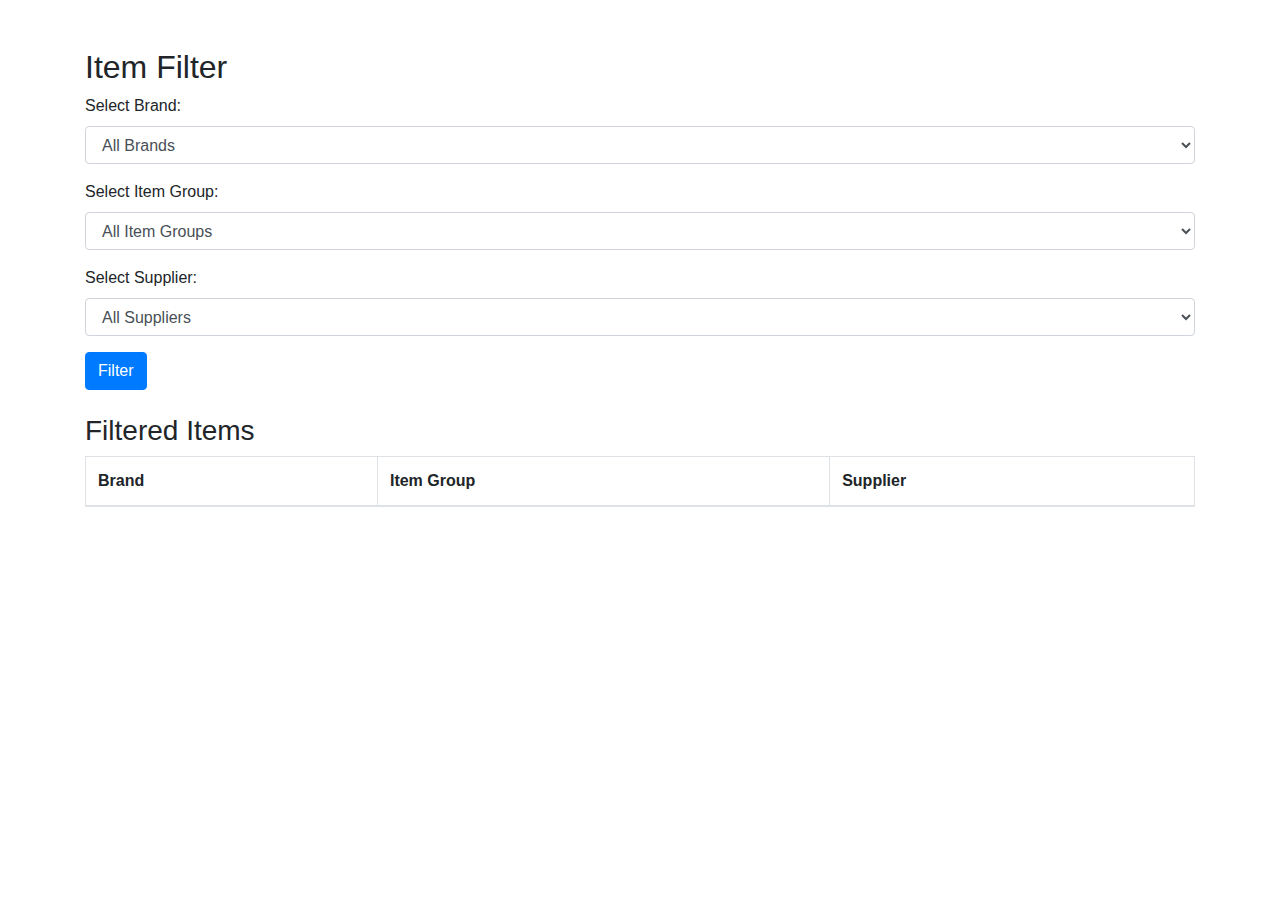
==== index.html @ 2ee9255b "Add files via upload" ====
<!DOCTYPE html>
<html lang="en">
<head>
    <meta charset="UTF-8">
    <meta name="viewport" content="width=device-width, initial-scale=1.0">
    <title>Item Filter</title>
    <link rel="stylesheet" href="https://stackpath.bootstrapcdn.com/bootstrap/4.5.2/css/bootstrap.min.css">
    <script src="https://code.jquery.com/jquery-3.5.1.min.js"></script>
</head>
<body>
    <div class="container mt-5">
        <h2>Item Filter</h2>
        <div class="form-group">
            <label for="brandFilter">Select Brand:</label>
            <select id="brandFilter" class="form-control">
                <option value="">All Brands</option>
            </select>
        </div>
        <div class="form-group">
            <label for="itemGroupFilter">Select Item Group:</label>
            <select id="itemGroupFilter" class="form-control">
                <option value="">All Item Groups</option>
            </select>
        </div>
        <div class="form-group">
            <label for="supplierFilter">Select Supplier:</label>
            <select id="supplierFilter" class="form-control">
                <option value="">All Suppliers</option>
            </select>
        </div>
        <button id="filterButton" class="btn btn-primary">Filter</button>

        <h3 class="mt-4">Filtered Items</h3>
        <table class="table table-bordered" id="filteredItemsTable">
            <thead>
                <tr>
                    <th>Brand</th>
                    <th>Item Group</th>
                    <th>Supplier</th>
                </tr>
            </thead>
            <tbody>
                <!-- Filtered items will be displayed here -->
            </tbody>
        </table>
    </div>

    <script>
        let data = {
            "message": {
                "brands": ["HPE", "HP", "MIKROTIK", "D-LINK", "EPSON", "SAMSUNG", "KINGSTON", "TP-LINK", "HPA", "SONY", "KASPERSKY", "APC", "MICROSOFT", "MANHATTAN", "ASUS", "CANON", "LG", "JBL", "HARMAN KARDON", "CISCO", "VERBATIM", "BROTHER", "ACER", "PHILIPS", "ZEBRA", "KODAK", "STAR", "WINTEC", "ISOFT", "WINTECH", "GENIUS", "INTELLINET", "DELL", "AOC", "EWENT", "DAHUA", "AIRSKY", "ADORAMA", "LIBANTEK", "LOGITECH", "THERMALTAKE", "PROLINK", "POLIMA", "SKYLINE", "Cloudflare", "NAPOFIX", "CADEIRA", "Others", "HISENSE", "HORSE", "INOVIA", "TEAM GROUP INC.", "ADATA", "CRUCIAL", "TRANSCEND", "PORT DESIGN", "XIAOMI", "MAXELL", "LENOVO", "LUNAR", "NGS", "LIFETECH", "KINGSLONG", "TARGUS", "URBAN FACTORY", "MSI", "APPLE", "FELLOWES", "CROWN", "HIKVISION", "TOSHIBA", "PANASONIC", "SHARP", "XPRINTER", "LDNIO", "POLAROID", "NAVIGATOR", "HITACHI", "ENERGIZER", "FORTINET", "ADVENICA", "GRAND STREAM", "OSMOND", "AMP", "SQL", "ITEC", "GLANCETRON", "XIGMATEK", "TEAM GROUP", "XPG", "SANDISK", "SEAGATE", "ARUBA HP", "BLACKVIEW", "WESTERN DIGITAL", "EMTEC", "HGST", "PANTHER", "NETLINK", "TRENDNET", "NCTS", "Unknown", "APACER", "LIVIN", "BLAUPUNKT", "CLEA", "JVC", "PRIMUX", "SPIRIT OF GAMER", "CREATIVE", "GROWATT", "CHINA", "HONEYWELL", "NEDIS", "PIONEER", "BEATS", "RELAYS", "POLONA", "MAVERICK", "AASTRA", "FANVIL", "YEALINK", "KIOXIA", "LEGRAND", "CONCEPTRONIC", "LINKCOMN", "SPROTEK", "SENTRY SAFE", "GOOGLE", "H3C", "NETGEAR", "DIAMEC", "PULSAR", "BACKLIT", "KAISE", "WP", "HyperX", "DELTA", "KYOCERA", "OPNsense", "Zenarmor", "M&G", "KONICA", "YUASA", "NOVUS", "MAPED", "STAPLES", "FABER CASTELL", "AFOX", "UHU", "ssa", "BISMARK", "LOREX", "UNIVIGOUR", "NVIDIA", "BOSI TOOLS", "DMInteract", "NORTON", "TONSION", "NADAMOO", "BOSCH", "MEIRENDE", "INTEL", "PASSBOLT", "CASIO", "TALARIS", "BRAVEN", "FARGO", "BROADCOM", "EZVIZ", "WEIFENG", "SYNOLOGY", "BOYA", "RODE", "DELI", "TENDA", "MAXTESTER", "TEKCOPLUS", "OTTERBOX", "NOVKER", "OPM", "PREMAX", "HAIXUN", "Q-CONNECT", "POWERMATIC", "MAB", "AUTODESK", "ArchiCAD", "GRAPHISOFT", "LUMION", "AMBAR", "AUKEY", "EDDING", "MIDEA", "SARAMONIC", "E-IMAGE", "BAOFENG", "TSC", "Great Wall", "UDA", "ZKTECO", "ADOBE", "YEASTAR", "NOKIA", "UBIQUITI", "BEKO"],
                "item_groups": ["KASPERSKY B2B", "KASPERSKY B2C", "FIREWALL", "LICENSES", "None", "ACCESSORIOS HP", "HP SERVICES", "DATA DIODE", "ADT", "ISOFT NEXT", "Unknown", "SERVICE", "ACCESS POINT", "FIBER OPTIC", "ANTIVIRUS", "AUSCULTADORES", "MIKROTIK", "NVR", "DVR", "DESKJET", "OFFICEJET", "ETIQUETAS", "IMPRESSORAS POS", "FOTOCOPIADORES", "FERAMENTE", "REDE DIVERSOS", "NETWORK CABLES", "BASTIDORES", "VOIP", "WEBCAM", "RATO E TECLADO", "TECLADO", "RATO", "OTHER MONITORS", "DISCOS EXTERNOS CLOUD", "USB PEN DRIVE", "CARTAOS DE MEMORIAS", "OUTROS COMPONENTES", "PLACA GRAFICA", "DISCOS RIGIDOS INTERNO", "DISCOS RIGIDOS EXTERNO", "MEMORIA RAM", "MAIN BOARD", "FONTE DE ALIMENTACAO", "HDMI", "ROUTER", "LENOVO PC", "DELL PC", "UPS", "SWITCH", "PAPEIS/ROLO", "FITAS", "DRUM", "TONER", "INK", "LASERJET", "HP PC", "BATERIAS DE PORTATEIS", "TRANFORMADORES DE PORTATEIS", "PORTATEIS", "SPEAKERS/COLUNAS", "LASER LIGHT", "JOGOS", "MAQUINA FILMAR", "MAQUINA FOTO", "TELEMOVEL", "PROJECTOR", "TV", "IP TV", "LED LIGHT", "CABOS ENERGIA", "MALAS/MOCHILAS", "PILHAS", "BATERIAS", "PROCESSADORES", "TRANSFORMERS", "TOMADAS", "CONECTIVIDADE", "OUTROS PERIFERICOS", "CCTV CAMERAS", "CCTV CABOS", "CONVERSORES DIVERSOS", "SEM CAIXA", "USADO", "ISOFT", "ACCESSORIOS", "PERIFERICOS", "ARMAZENAMEN", "LAPTOP ACCESSORIES", "SCHOOL SUPPLIES", "MONITORES", "USB PRODUCTS", "USB CABLE", "TV SUPPORT", "TABLETS", "TABLES", "SOFTWARE", "SERVIDORES", "IMPRESSORAS", "POS POINT OF SALE", "OFFICE SUPPLIES", "NEW", "NETWORK", "MISCELLANEOUS", "LAPTOPS", "DESKTOP PC", "MINERVA SOFTWARE", "DIVERSOS", "CONVERTERS", "MATERIAL ESCRITORIO E ESCOLAR", "ENERGIA", "MULTIMEDIA", "VIDEO VIGILANCIA", "COMPONENTES", "CONSUMIVEIS", "ROOM 3", "ROOM 2", "ROOM 1", "QTY 0 ARMAZEM", "NEED INVENTORY", "DIGITAL MARKETING", "IT DEPARTMENT", "DAHUA", "TPLINK", "DELETE", "PCS", "HORA", "SERVER-100", "G-500", "G-400", "G-300", "G-200", "G-100", "CISCO", "WINTECH", "HUAWEI", "EMC", "NGS", "XIAOMI", "DELL", "LENOVO", "STAR", "NCTS", "ZEBRA", "EPSON", "SAMSUNG", "F-200", "F-100", "D-500", "D-400", "D-300", "D-200", "D-100", "C-500", "C-400", "C-300", "C-200", "C-100", "B-500", "B-400", "B-300", "F-500", "F-400", "F-300", "B-200", "B-100", "E-500", "E-400", "E-300", "E-200", "E-100", "S-300", "S-100", "L-100", "S-200", "T-100", "M-101", "U-100", "M-100", "NET-100", "R-100", "P-100", "I-100", "WADDAH", "ITEC", "HP", "OUTRAS IMPRESSORAS", "CD/DVD", "SERVICOS CONTRATADOS NO ESTRANGEIROS", "IMPORTACAO", "SERVICOS", "OUTROS BENS DE CONSUMO", "EXISTENCIAS/INVENTARIO", "MEIOS FIXOS E INVESTIMENTOS", "POUND", "LITRE", "KILOGRAM", "DATA.DOL", "ITEC2019.DOL", "MINERVA", "YASSINE", "EDSON", "CAT", "DDDDDD", "FDGFDG", "DSFDSFDS", "FDSF", "LOCAL SERVER", "GroupUnknown", "Consumable", "Sub Assemblies", "Services", "Raw Material", "Products", "All Item Groups"],
                "suppliers": ["3211016", "3211045", "3211046", "3211049", "3211051", "3211055", "3211002", "3211010", "3211006", "3211007", "3211009", "3211012", "3211005", "3211015", "3211017", "3211019", "3211020", "3211021", "3211026", "3211022", "3211023", "3211024", "3211025", "3211027", "3211028", "3211029", "3211030", "3211031", "3211032", "3211033", "3211034", "3211035", "3211036", "3211037", "3211039", "3211038", "3211040", "3211042", "3211041", "3211044", "3211050", "3211047", "3211048", "3211052", "3211054", "3211053", "3231001", "NOVO IT- COMMERCIO E SERVIÇOS (SU), LDA", "ANGO EL-SAFA LDA", "3221001", "3221002", "3221003", "3221006", "32331002", "32331003", "AKILCO COMERCIO LDA.", "Didario Comercial Geral", "Superior Auto", "HOSSAIN BANGLA COMERCIO GERAL", "NILE DUTCH", "Ango Web Solucoes lda", "Rota Controles De Pragas Urbanas,Lda", "Gonda Africa Comercio e Representacaoes", "Lusolanda,Sociedade Comercial", "CEUFRA COMERCIO E SERVIÇOS LDA", "INOVIA - ELECTRONICA DE ANGOLA LDA.", "GJS Advogados Servicos Jurid", "VMware,,Inc", "Angoalissar Comercio & Industria", "TEC VM Consultoria Informatica e Servicos Lda", "Guandge Internacional Group,Lda", "Alfa Trading Lda", "CONSTIT ILINK E PULSAR", "Can America Autoparts", "Zopo Comercio Geral,Lda", "Pulsar", "Assitecnal Comercio e Prestacao", "Hehua Comercio e Servicos Lda", "Sonho Da Casa Comercio e Prestacao", "Modanio Comercio Geral,Lda", "ANGOLAUTO", "Servir Luanda", "BEST BUY-COMERCIO GERAL, LDA", "Ceptual Comercio e Prestacao", "MIKE BIKE CIMERCIAL GERAL", "HONGKONG RONDE INDUSTRIAL CO LIMITED", "HONGKONG RONDE INDUSTRIAL CO LIMITED DISABLED", "Falcons GT Motors", "COMPUSIS LDA", "Digital Print Publicidade, Lda", "Formanix Comercio Geral Lda", "Africell Angola S A", "X Inovacoes Prestacoes De Servicos", "ISOFT, LDA", "ANGOJORDAN-ENERGIA . LDA", "VIT AND ISOFT", "FAIRS AND EVENTS ARENA,LADA", "SOTELEFONES & TECNOLOGIAS", "100 PROBLEMAS A CONTABILIDADE E CONSULTORIA,LDA", "VANDA ELISABETE FONSECA DA SILVA", "STYLUS LDA", "A.K.G.L - COMERCIO", "KORRI AUTO PARTS", "EMMI - SEG PRIVADA, LDA", "ESTILO AUTOMOVEL-COMERCIO G P SERVICOES SU,LDA", "DREAM HOLIDAYS", "Cargo Care", "Ethiopian Airlines Group", "NCR", "3211003", "JOSE PEREIRA MOREIRA DA SILVA", "AJ Projectos. Fiscalizacao", "J.L.R.D COMÉRCIO & PRESTAÇÃO DE SERVIÇO", "LIBANTEK", "3211107", "ANGOLINDO - COMERCIO GERAL, LDA", "N.E.R.D DIGITAL", "GOLDEN RIO, SA", "MIKROTIK SIA", "MARFIGEST, LDA.", "INFOBYTE-PAPELARIA E INFORMATICA, LDA", "VITAL SOLUTIONS PTE LTD", "FMF Comercial", "N.E.R.D Digital Prestacao de Servicos SU,Lda", "Centro Regional de Traducao Interpretacao e localizacao", "Viptex Comercio e Industria ,Lda", "Roberval Grafica (SU) LDA", "ICC ANGOLLA LDA", "JANELA DIGITAL - PRESTAÇÃO DE SERVIÇOS , (SU), LDA", "F.T.D.F-COMERCIO E INDUSTRIA SU LDA", "IDALECIO ALEXANDRE ALBINO", "Big Sale", "Emirates Sucursal de Angola", "DIAS CUNHA - COMÉRCIO E SERVIÇOS, (SU). LDA", "Assoc Uniao Cultural Libanesa", "Easy Systems", "ELKN- TRANSPORTES & SERVIÇOS (SU), LDA", "LEDIL - COMERCIO E INDUSTRIA, LDA", "Mundo da Casa Mdc-Comercio (SU) Lda", "ROCHA MONTEIRO, LDA", "IMEX TRADE-IMPORT.E EXPORT.COM.GER.E SERVIÇOS, LDA", "Unicom Lda", "3211008"]
            }
        };

        $(document).ready(function() {
            // Populate the brand filter
            data.message.brands.forEach(function(brand) {
                $('#brandFilter').append(`<option value="${brand}">${brand}</option>`);
            });

            // Populate the item group filter
            data.message.item_groups.forEach(function(group) {
                $('#itemGroupFilter').append(`<option value="${group}">${group}</option>`);
            });

            // Populate the supplier filter
            data.message.suppliers.forEach(function(supplier) {
                $('#supplierFilter').append(`<option value="${supplier}">${supplier}</option>`);
            });

            // Handle filter button click
            $('#filterButton').click(function() {
                const selectedBrand = $('#brandFilter').val();
                const selectedGroup = $('#itemGroupFilter').val();
                const selectedSupplier = $('#supplierFilter').val();

                // Clear the table
                $('#filteredItemsTable tbody').empty();

                // Here you would typically filter your data based on the selections
                // For demonstration, we will just add a sample row
                $('#filteredItemsTable tbody').append(`
                    <tr>
                        <td>${selectedBrand || 'Any Brand'}</td>
                        <td>${selectedGroup || 'Any Group'}</td>
                        <td>${selectedSupplier || 'Any Supplier'}</td>
                    </tr>
                `);
            });
        });
    </script>
</body>
</html>
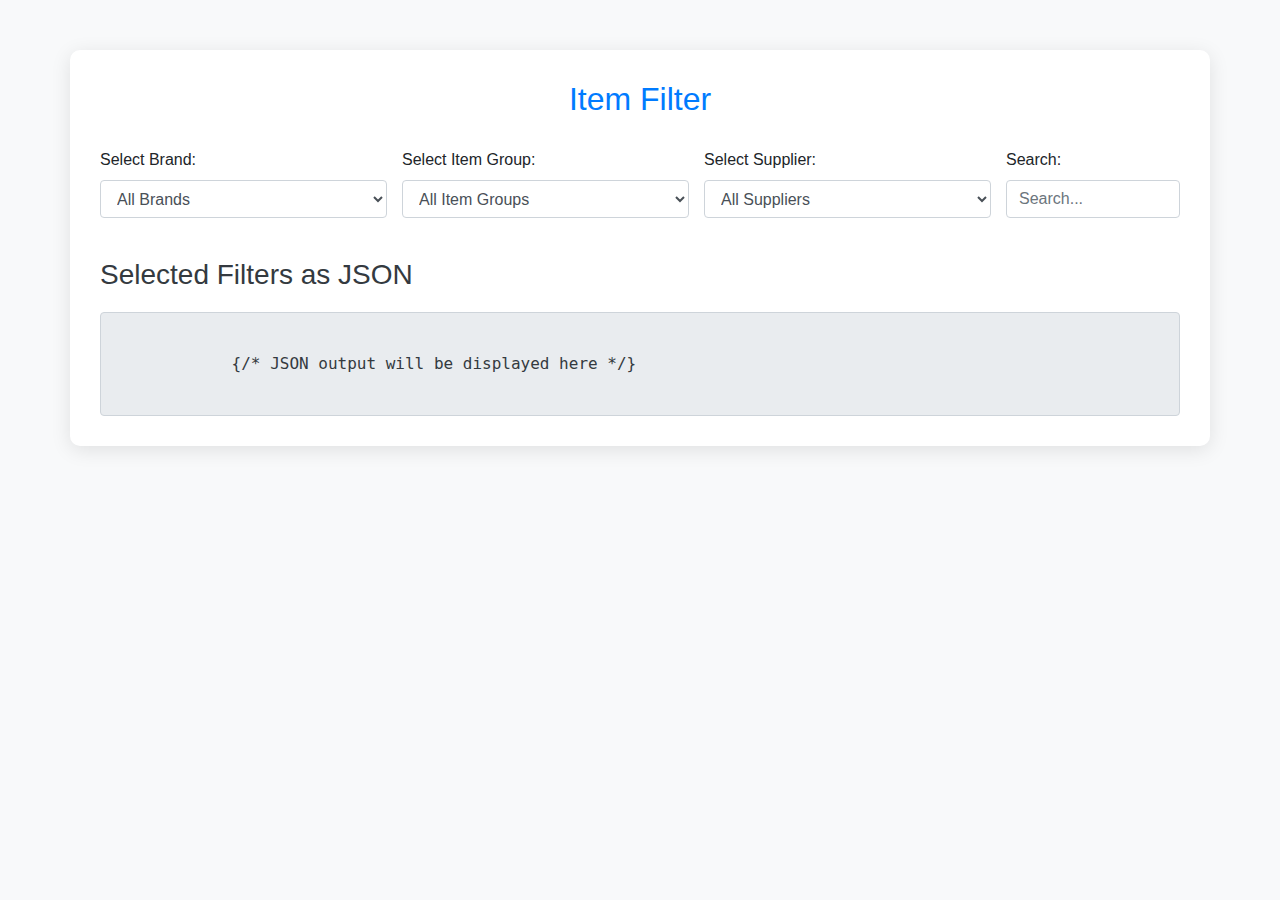
==== commit 194d6fa4: "Update index.html" ====
--- a/index.html
+++ b/index.html
@@ -6,90 +6,141 @@
     <title>Item Filter</title>
     <link rel="stylesheet" href="https://stackpath.bootstrapcdn.com/bootstrap/4.5.2/css/bootstrap.min.css">
     <script src="https://code.jquery.com/jquery-3.5.1.min.js"></script>
+    <style>
+        body {
+            background-color: #f8f9fa;
+            font-family: 'Arial', sans-serif;
+        }
+        .container {
+            margin-top: 50px;
+            border-radius: 10px;
+            box-shadow: 0 4px 20px rgba(0, 0, 0, 0.1);
+            background-color: #ffffff;
+            padding: 30px;
+        }
+        h2 {
+            color: #007bff;
+            margin-bottom: 30px;
+        }
+        .filter-container {
+            display: flex;
+            flex-wrap: wrap; 
+            align-items: center;
+            gap: 15px;
+        }
+        .form-group {
+            flex: 1 1 200px; 
+            transition: transform 0.2s, box-shadow 0.2s;
+        }
+        .form-group:hover {
+            transform: scale(1.05);
+            box-shadow: 0 4px 10px rgba(0, 123, 255, 0.3);
+        }
+        .form-control {
+            border-radius: 0.25rem;
+            border: 1px solid #ced4da;
+            transition: border-color 0.3s;
+        }
+        .form-control:focus {
+            border-color: #007bff;
+            box-shadow: 0 0 5px rgba(0, 123, 255, 0.5);
+        }
+        .json-output {
+            background-color: #e9ecef;
+            border: 1px solid #ced4da;
+            border-radius: 0.25rem;
+            padding: 15px;
+            margin-top: 20px;
+            overflow-x: auto;
+            color: #343a40;
+            font-family: monospace;
+            white-space: pre-wrap;
+        }
+        h3 {
+            color: #343a40;
+        }
+        @media (max-width: 576px) {
+            .filter-container {
+                flex-direction: column; 
+            }
+        }
+    </style>
 </head>
 <body>
-    <div class="container mt-5">
-        <h2>Item Filter</h2>
-        <div class="form-group">
-            <label for="brandFilter">Select Brand:</label>
-            <select id="brandFilter" class="form-control">
-                <option value="">All Brands</option>
-            </select>
+    <div class="container">
+        <h2 class="text-center">Item Filter</h2>
+        <div class="filter-container">
+            <div class="form-group">
+                <label for="brandFilter">Select Brand:</label>
+                <select id="brandFilter" class="form-control">
+                    <option value="">All Brands</option>
+                </select>
+            </div>
+            <div class="form-group">
+                <label for="itemGroupFilter">Select Item Group:</label>
+                <select id="itemGroupFilter" class="form-control">
+                    <option value="">All Item Groups</option>
+                </select>
+            </div>
+            <div class="form-group">
+                <label for="supplierFilter">Select Supplier:</label>
+                <select id="supplierFilter" class="form-control">
+                    <option value="">All Suppliers</option>
+                </select>
+            </div>
+            <div class="form-group" style="flex: 2;">
+                <label for="searchInput">Search:</label>
+                <input type="text" id="searchInput" class="form-control" placeholder="Search...">
+            </div>
         </div>
-        <div class="form-group">
-            <label for="itemGroupFilter">Select Item Group:</label>
-            <select id="itemGroupFilter" class="form-control">
-                <option value="">All Item Groups</option>
-            </select>
+
+        <h3 class="mt-4">Selected Filters as JSON</h3>
+        <div id="jsonOutput" class="json-output">
+            {/* JSON output will be displayed here */}
         </div>
-        <div class="form-group">
-            <label for="supplierFilter">Select Supplier:</label>
-            <select id="supplierFilter" class="form-control">
-                <option value="">All Suppliers</option>
-            </select>
-        </div>
-        <button id="filterButton" class="btn btn-primary">Filter</button>
-
-        <h3 class="mt-4">Filtered Items</h3>
-        <table class="table table-bordered" id="filteredItemsTable">
-            <thead>
-                <tr>
-                    <th>Brand</th>
-                    <th>Item Group</th>
-                    <th>Supplier</th>
-                </tr>
-            </thead>
-            <tbody>
-                <!-- Filtered items will be displayed here -->
-            </tbody>
-        </table>
     </div>
 
     <script>
         let data = {
             "message": {
-                "brands": ["HPE", "HP", "MIKROTIK", "D-LINK", "EPSON", "SAMSUNG", "KINGSTON", "TP-LINK", "HPA", "SONY", "KASPERSKY", "APC", "MICROSOFT", "MANHATTAN", "ASUS", "CANON", "LG", "JBL", "HARMAN KARDON", "CISCO", "VERBATIM", "BROTHER", "ACER", "PHILIPS", "ZEBRA", "KODAK", "STAR", "WINTEC", "ISOFT", "WINTECH", "GENIUS", "INTELLINET", "DELL", "AOC", "EWENT", "DAHUA", "AIRSKY", "ADORAMA", "LIBANTEK", "LOGITECH", "THERMALTAKE", "PROLINK", "POLIMA", "SKYLINE", "Cloudflare", "NAPOFIX", "CADEIRA", "Others", "HISENSE", "HORSE", "INOVIA", "TEAM GROUP INC.", "ADATA", "CRUCIAL", "TRANSCEND", "PORT DESIGN", "XIAOMI", "MAXELL", "LENOVO", "LUNAR", "NGS", "LIFETECH", "KINGSLONG", "TARGUS", "URBAN FACTORY", "MSI", "APPLE", "FELLOWES", "CROWN", "HIKVISION", "TOSHIBA", "PANASONIC", "SHARP", "XPRINTER", "LDNIO", "POLAROID", "NAVIGATOR", "HITACHI", "ENERGIZER", "FORTINET", "ADVENICA", "GRAND STREAM", "OSMOND", "AMP", "SQL", "ITEC", "GLANCETRON", "XIGMATEK", "TEAM GROUP", "XPG", "SANDISK", "SEAGATE", "ARUBA HP", "BLACKVIEW", "WESTERN DIGITAL", "EMTEC", "HGST", "PANTHER", "NETLINK", "TRENDNET", "NCTS", "Unknown", "APACER", "LIVIN", "BLAUPUNKT", "CLEA", "JVC", "PRIMUX", "SPIRIT OF GAMER", "CREATIVE", "GROWATT", "CHINA", "HONEYWELL", "NEDIS", "PIONEER", "BEATS", "RELAYS", "POLONA", "MAVERICK", "AASTRA", "FANVIL", "YEALINK", "KIOXIA", "LEGRAND", "CONCEPTRONIC", "LINKCOMN", "SPROTEK", "SENTRY SAFE", "GOOGLE", "H3C", "NETGEAR", "DIAMEC", "PULSAR", "BACKLIT", "KAISE", "WP", "HyperX", "DELTA", "KYOCERA", "OPNsense", "Zenarmor", "M&G", "KONICA", "YUASA", "NOVUS", "MAPED", "STAPLES", "FABER CASTELL", "AFOX", "UHU", "ssa", "BISMARK", "LOREX", "UNIVIGOUR", "NVIDIA", "BOSI TOOLS", "DMInteract", "NORTON", "TONSION", "NADAMOO", "BOSCH", "MEIRENDE", "INTEL", "PASSBOLT", "CASIO", "TALARIS", "BRAVEN", "FARGO", "BROADCOM", "EZVIZ", "WEIFENG", "SYNOLOGY", "BOYA", "RODE", "DELI", "TENDA", "MAXTESTER", "TEKCOPLUS", "OTTERBOX", "NOVKER", "OPM", "PREMAX", "HAIXUN", "Q-CONNECT", "POWERMATIC", "MAB", "AUTODESK", "ArchiCAD", "GRAPHISOFT", "LUMION", "AMBAR", "AUKEY", "EDDING", "MIDEA", "SARAMONIC", "E-IMAGE", "BAOFENG", "TSC", "Great Wall", "UDA", "ZKTECO", "ADOBE", "YEASTAR", "NOKIA", "UBIQUITI", "BEKO"],
-                "item_groups": ["KASPERSKY B2B", "KASPERSKY B2C", "FIREWALL", "LICENSES", "None", "ACCESSORIOS HP", "HP SERVICES", "DATA DIODE", "ADT", "ISOFT NEXT", "Unknown", "SERVICE", "ACCESS POINT", "FIBER OPTIC", "ANTIVIRUS", "AUSCULTADORES", "MIKROTIK", "NVR", "DVR", "DESKJET", "OFFICEJET", "ETIQUETAS", "IMPRESSORAS POS", "FOTOCOPIADORES", "FERAMENTE", "REDE DIVERSOS", "NETWORK CABLES", "BASTIDORES", "VOIP", "WEBCAM", "RATO E TECLADO", "TECLADO", "RATO", "OTHER MONITORS", "DISCOS EXTERNOS CLOUD", "USB PEN DRIVE", "CARTAOS DE MEMORIAS", "OUTROS COMPONENTES", "PLACA GRAFICA", "DISCOS RIGIDOS INTERNO", "DISCOS RIGIDOS EXTERNO", "MEMORIA RAM", "MAIN BOARD", "FONTE DE ALIMENTACAO", "HDMI", "ROUTER", "LENOVO PC", "DELL PC", "UPS", "SWITCH", "PAPEIS/ROLO", "FITAS", "DRUM", "TONER", "INK", "LASERJET", "HP PC", "BATERIAS DE PORTATEIS", "TRANFORMADORES DE PORTATEIS", "PORTATEIS", "SPEAKERS/COLUNAS", "LASER LIGHT", "JOGOS", "MAQUINA FILMAR", "MAQUINA FOTO", "TELEMOVEL", "PROJECTOR", "TV", "IP TV", "LED LIGHT", "CABOS ENERGIA", "MALAS/MOCHILAS", "PILHAS", "BATERIAS", "PROCESSADORES", "TRANSFORMERS", "TOMADAS", "CONECTIVIDADE", "OUTROS PERIFERICOS", "CCTV CAMERAS", "CCTV CABOS", "CONVERSORES DIVERSOS", "SEM CAIXA", "USADO", "ISOFT", "ACCESSORIOS", "PERIFERICOS", "ARMAZENAMEN", "LAPTOP ACCESSORIES", "SCHOOL SUPPLIES", "MONITORES", "USB PRODUCTS", "USB CABLE", "TV SUPPORT", "TABLETS", "TABLES", "SOFTWARE", "SERVIDORES", "IMPRESSORAS", "POS POINT OF SALE", "OFFICE SUPPLIES", "NEW", "NETWORK", "MISCELLANEOUS", "LAPTOPS", "DESKTOP PC", "MINERVA SOFTWARE", "DIVERSOS", "CONVERTERS", "MATERIAL ESCRITORIO E ESCOLAR", "ENERGIA", "MULTIMEDIA", "VIDEO VIGILANCIA", "COMPONENTES", "CONSUMIVEIS", "ROOM 3", "ROOM 2", "ROOM 1", "QTY 0 ARMAZEM", "NEED INVENTORY", "DIGITAL MARKETING", "IT DEPARTMENT", "DAHUA", "TPLINK", "DELETE", "PCS", "HORA", "SERVER-100", "G-500", "G-400", "G-300", "G-200", "G-100", "CISCO", "WINTECH", "HUAWEI", "EMC", "NGS", "XIAOMI", "DELL", "LENOVO", "STAR", "NCTS", "ZEBRA", "EPSON", "SAMSUNG", "F-200", "F-100", "D-500", "D-400", "D-300", "D-200", "D-100", "C-500", "C-400", "C-300", "C-200", "C-100", "B-500", "B-400", "B-300", "F-500", "F-400", "F-300", "B-200", "B-100", "E-500", "E-400", "E-300", "E-200", "E-100", "S-300", "S-100", "L-100", "S-200", "T-100", "M-101", "U-100", "M-100", "NET-100", "R-100", "P-100", "I-100", "WADDAH", "ITEC", "HP", "OUTRAS IMPRESSORAS", "CD/DVD", "SERVICOS CONTRATADOS NO ESTRANGEIROS", "IMPORTACAO", "SERVICOS", "OUTROS BENS DE CONSUMO", "EXISTENCIAS/INVENTARIO", "MEIOS FIXOS E INVESTIMENTOS", "POUND", "LITRE", "KILOGRAM", "DATA.DOL", "ITEC2019.DOL", "MINERVA", "YASSINE", "EDSON", "CAT", "DDDDDD", "FDGFDG", "DSFDSFDS", "FDSF", "LOCAL SERVER", "GroupUnknown", "Consumable", "Sub Assemblies", "Services", "Raw Material", "Products", "All Item Groups"],
-                "suppliers": ["3211016", "3211045", "3211046", "3211049", "3211051", "3211055", "3211002", "3211010", "3211006", "3211007", "3211009", "3211012", "3211005", "3211015", "3211017", "3211019", "3211020", "3211021", "3211026", "3211022", "3211023", "3211024", "3211025", "3211027", "3211028", "3211029", "3211030", "3211031", "3211032", "3211033", "3211034", "3211035", "3211036", "3211037", "3211039", "3211038", "3211040", "3211042", "3211041", "3211044", "3211050", "3211047", "3211048", "3211052", "3211054", "3211053", "3231001", "NOVO IT- COMMERCIO E SERVIÇOS (SU), LDA", "ANGO EL-SAFA LDA", "3221001", "3221002", "3221003", "3221006", "32331002", "32331003", "AKILCO COMERCIO LDA.", "Didario Comercial Geral", "Superior Auto", "HOSSAIN BANGLA COMERCIO GERAL", "NILE DUTCH", "Ango Web Solucoes lda", "Rota Controles De Pragas Urbanas,Lda", "Gonda Africa Comercio e Representacaoes", "Lusolanda,Sociedade Comercial", "CEUFRA COMERCIO E SERVIÇOS LDA", "INOVIA - ELECTRONICA DE ANGOLA LDA.", "GJS Advogados Servicos Jurid", "VMware,,Inc", "Angoalissar Comercio & Industria", "TEC VM Consultoria Informatica e Servicos Lda", "Guandge Internacional Group,Lda", "Alfa Trading Lda", "CONSTIT ILINK E PULSAR", "Can America Autoparts", "Zopo Comercio Geral,Lda", "Pulsar", "Assitecnal Comercio e Prestacao", "Hehua Comercio e Servicos Lda", "Sonho Da Casa Comercio e Prestacao", "Modanio Comercio Geral,Lda", "ANGOLAUTO", "Servir Luanda", "BEST BUY-COMERCIO GERAL, LDA", "Ceptual Comercio e Prestacao", "MIKE BIKE CIMERCIAL GERAL", "HONGKONG RONDE INDUSTRIAL CO LIMITED", "HONGKONG RONDE INDUSTRIAL CO LIMITED DISABLED", "Falcons GT Motors", "COMPUSIS LDA", "Digital Print Publicidade, Lda", "Formanix Comercio Geral Lda", "Africell Angola S A", "X Inovacoes Prestacoes De Servicos", "ISOFT, LDA", "ANGOJORDAN-ENERGIA . LDA", "VIT AND ISOFT", "FAIRS AND EVENTS ARENA,LADA", "SOTELEFONES & TECNOLOGIAS", "100 PROBLEMAS A CONTABILIDADE E CONSULTORIA,LDA", "VANDA ELISABETE FONSECA DA SILVA", "STYLUS LDA", "A.K.G.L - COMERCIO", "KORRI AUTO PARTS", "EMMI - SEG PRIVADA, LDA", "ESTILO AUTOMOVEL-COMERCIO G P SERVICOES SU,LDA", "DREAM HOLIDAYS", "Cargo Care", "Ethiopian Airlines Group", "NCR", "3211003", "JOSE PEREIRA MOREIRA DA SILVA", "AJ Projectos. Fiscalizacao", "J.L.R.D COMÉRCIO & PRESTAÇÃO DE SERVIÇO", "LIBANTEK", "3211107", "ANGOLINDO - COMERCIO GERAL, LDA", "N.E.R.D DIGITAL", "GOLDEN RIO, SA", "MIKROTIK SIA", "MARFIGEST, LDA.", "INFOBYTE-PAPELARIA E INFORMATICA, LDA", "VITAL SOLUTIONS PTE LTD", "FMF Comercial", "N.E.R.D Digital Prestacao de Servicos SU,Lda", "Centro Regional de Traducao Interpretacao e localizacao", "Viptex Comercio e Industria ,Lda", "Roberval Grafica (SU) LDA", "ICC ANGOLLA LDA", "JANELA DIGITAL - PRESTAÇÃO DE SERVIÇOS , (SU), LDA", "F.T.D.F-COMERCIO E INDUSTRIA SU LDA", "IDALECIO ALEXANDRE ALBINO", "Big Sale", "Emirates Sucursal de Angola", "DIAS CUNHA - COMÉRCIO E SERVIÇOS, (SU). LDA", "Assoc Uniao Cultural Libanesa", "Easy Systems", "ELKN- TRANSPORTES & SERVIÇOS (SU), LDA", "LEDIL - COMERCIO E INDUSTRIA, LDA", "Mundo da Casa Mdc-Comercio (SU) Lda", "ROCHA MONTEIRO, LDA", "IMEX TRADE-IMPORT.E EXPORT.COM.GER.E SERVIÇOS, LDA", "Unicom Lda", "3211008"]
+                "brands": ["HPE", "HP", "MIKROTIK", "D-LINK", "EPSON", "SAMSUNG", "KINGSTON", "TP-LINK", "HPA", "SONY"],
+                "item_groups": ["KASPERSKY B2B", "KASPERSKY B2C", "FIREWALL", "LICENSES", "None"],
+                "suppliers": ["3211016", "3211045", "3211046", "3211049", "3211051"]
             }
         };
 
         $(document).ready(function() {
-            // Populate the brand filter
             data.message.brands.forEach(function(brand) {
                 $('#brandFilter').append(`<option value="${brand}">${brand}</option>`);
             });
 
-            // Populate the item group filter
             data.message.item_groups.forEach(function(group) {
                 $('#itemGroupFilter').append(`<option value="${group}">${group}</option>`);
             });
 
-            // Populate the supplier filter
             data.message.suppliers.forEach(function(supplier) {
                 $('#supplierFilter').append(`<option value="${supplier}">${supplier}</option>`);
             });
 
-            // Handle filter button click
-            $('#filterButton').click(function() {
+            function updateJsonOutput() {
                 const selectedBrand = $('#brandFilter').val();
                 const selectedGroup = $('#itemGroupFilter').val();
                 const selectedSupplier = $('#supplierFilter').val();
+                const searchText = $('#searchInput').val();
 
-                // Clear the table
-                $('#filteredItemsTable tbody').empty();
+                const jsonOutput = {
+                    brand: selectedBrand || 'Any Brand',
+                    itemGroup: selectedGroup || 'Any Group',
+                    supplier: selectedSupplier || 'Any Supplier',
+                    search: searchText || ''
+                };
 
-                // Here you would typically filter your data based on the selections
-                // For demonstration, we will just add a sample row
-                $('#filteredItemsTable tbody').append(`
-                    <tr>
-                        <td>${selectedBrand || 'Any Brand'}</td>
-                        <td>${selectedGroup || 'Any Group'}</td>
-                        <td>${selectedSupplier || 'Any Supplier'}</td>
-                    </tr>
-                `);
-            });
+                $('#jsonOutput').text(JSON.stringify(jsonOutput, null, 2));
+            }
+
+            $('#brandFilter, #itemGroupFilter, #supplierFilter').change(updateJsonOutput);
+            $('#searchInput').on('input', updateJsonOutput);
         });
     </script>
 </body>
-</html>+</html>
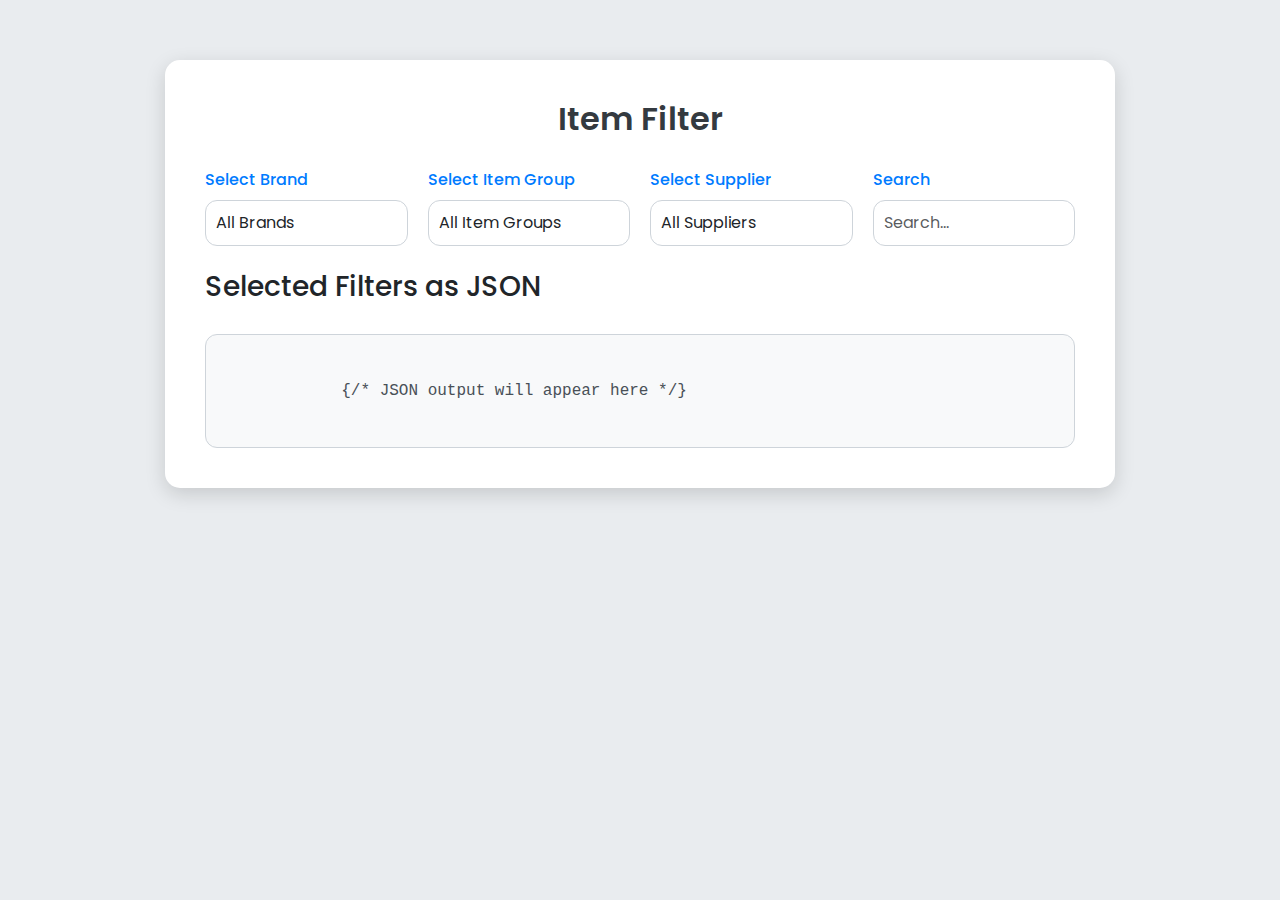
==== commit be2b0941: "Update index.html" ====
--- a/index.html
+++ b/index.html
@@ -3,109 +3,134 @@
 <head>
     <meta charset="UTF-8">
     <meta name="viewport" content="width=device-width, initial-scale=1.0">
-    <title>Item Filter</title>
-    <link rel="stylesheet" href="https://stackpath.bootstrapcdn.com/bootstrap/4.5.2/css/bootstrap.min.css">
-    <script src="https://code.jquery.com/jquery-3.5.1.min.js"></script>
+    <title>Enhanced Item Filter</title>
+    <link href="https://cdn.jsdelivr.net/npm/bootstrap@5.3.0-alpha3/dist/css/bootstrap.min.css" rel="stylesheet">
+    <link href="https://fonts.googleapis.com/css2?family=Poppins:wght@300;400;500;600&display=swap" rel="stylesheet">
+    <script src="https://code.jquery.com/jquery-3.6.4.min.js"></script>
     <style>
         body {
-            background-color: #f8f9fa;
-            font-family: 'Arial', sans-serif;
+            background-color: #e9ecef;
+            font-family: 'Poppins', sans-serif;
+            margin: 0;
+            padding: 0;
         }
         .container {
-            margin-top: 50px;
-            border-radius: 10px;
-            box-shadow: 0 4px 20px rgba(0, 0, 0, 0.1);
+            margin-top: 60px;
+            border-radius: 15px;
+            box-shadow: 0 6px 20px rgba(0, 0, 0, 0.15);
             background-color: #ffffff;
-            padding: 30px;
+            padding: 40px;
+            max-width: 950px;
         }
         h2 {
+            color: #343a40;
+            font-weight: 600;
+            text-align: center;
+            margin-bottom: 30px;
+            transition: color 0.3s;
+        }
+        h2:hover {
             color: #007bff;
-            margin-bottom: 30px;
         }
         .filter-container {
             display: flex;
-            flex-wrap: wrap; 
-            align-items: center;
-            gap: 15px;
+            flex-wrap: wrap;
+            gap: 20px;
         }
         .form-group {
-            flex: 1 1 200px; 
-            transition: transform 0.2s, box-shadow 0.2s;
+            flex: 1;
+            min-width: 200px;
         }
-        .form-group:hover {
-            transform: scale(1.05);
-            box-shadow: 0 4px 10px rgba(0, 123, 255, 0.3);
+        .form-group label {
+            color: #007bff;
+            font-weight: 500;
+            margin-bottom: 8px;
+            display: block;
+            transition: color 0.3s;
+        }
+        .form-group label:hover {
+            color: #0056b3;
         }
         .form-control {
-            border-radius: 0.25rem;
+            border-radius: 12px;
             border: 1px solid #ced4da;
-            transition: border-color 0.3s;
+            padding: 10px;
+            transition: border-color 0.3s, box-shadow 0.3s;
         }
         .form-control:focus {
             border-color: #007bff;
-            box-shadow: 0 0 5px rgba(0, 123, 255, 0.5);
+            box-shadow: 0 0 8px rgba(0, 123, 255, 0.25);
         }
         .json-output {
-            background-color: #e9ecef;
+            background-color: #f8f9fa;
             border: 1px solid #ced4da;
-            border-radius: 0.25rem;
-            padding: 15px;
-            margin-top: 20px;
-            overflow-x: auto;
-            color: #343a40;
-            font-family: monospace;
+            border-radius: 12px;
+            padding: 20px;
+            margin-top: 30px;
+            color: #495057;
+            font-family: 'Courier New', Courier, monospace;
             white-space: pre-wrap;
+            word-wrap: break-word;
         }
-        h3 {
-            color: #343a40;
+        .btn {
+            background-color: #007bff;
+            color: #fff;
+            border-radius: 12px;
+            padding: 10px 20px;
+            font-weight: 500;
+            transition: background-color 0.3s, transform 0.2s;
         }
-        @media (max-width: 576px) {
+        .btn:hover {
+            background-color: #0056b3;
+            transform: translateY(-2px);
+        }
+        @media (max-width: 768px) {
             .filter-container {
-                flex-direction: column; 
+                flex-direction: column;
             }
         }
     </style>
 </head>
 <body>
     <div class="container">
-        <h2 class="text-center">Item Filter</h2>
+        <h2>Item Filter</h2>
         <div class="filter-container">
             <div class="form-group">
-                <label for="brandFilter">Select Brand:</label>
+                <label for="brandFilter">Select Brand</label>
                 <select id="brandFilter" class="form-control">
                     <option value="">All Brands</option>
                 </select>
             </div>
             <div class="form-group">
-                <label for="itemGroupFilter">Select Item Group:</label>
+                <label for="itemGroupFilter">Select Item Group</label>
                 <select id="itemGroupFilter" class="form-control">
                     <option value="">All Item Groups</option>
                 </select>
             </div>
             <div class="form-group">
-                <label for="supplierFilter">Select Supplier:</label>
+                <label for="supplierFilter">Select Supplier</label>
                 <select id="supplierFilter" class="form-control">
                     <option value="">All Suppliers</option>
                 </select>
             </div>
-            <div class="form-group" style="flex: 2;">
-                <label for="searchInput">Search:</label>
+            <div class="form-group">
+                <label for="searchInput">Search</label>
                 <input type="text" id="searchInput" class="form-control" placeholder="Search...">
             </div>
         </div>
 
         <h3 class="mt-4">Selected Filters as JSON</h3>
         <div id="jsonOutput" class="json-output">
-            {/* JSON output will be displayed here */}
+            {/* JSON output will appear here */}
         </div>
     </div>
 
     <script>
         let data = {
             "message": {
-                "brands": ["HPE", "HP", "MIKROTIK", "D-LINK", "EPSON", "SAMSUNG", "KINGSTON", "TP-LINK", "HPA", "SONY"],
-                "item_groups": ["KASPERSKY B2B", "KASPERSKY B2C", "FIREWALL", "LICENSES", "None"],
-                "suppliers": ["3211016", "3211045", "3211046", "3211049", "3211051"]
+                "brands": ["HPE","HP","MIKROTIK","D-LINK","EPSON","SAMSUNG","KINGSTON","TP-LINK","HPA","SONY","KASPERSKY","APC","MICROSOFT","MANHATTAN","ASUS","CANON","LG","JBL","HARMAN KARDON","CISCO","VERBATIM","BROTHER","ACER","PHILIPS","ZEBRA","KODAK","STAR","WINTEC","ISOFT","WINTECH","GENIUS","INTELLINET","DELL","AOC","EWENT","DAHUA","AIRSKY","ADORAMA","LIBANTEK","LOGITECH","THERMALTAKE","PROLINK","POLIMA","SKYLINE","Cloudflare","NAPOFIX","CADEIRA","Others","HISENSE","HORSE","INOVIA","TEAM GROUP INC.","ADATA","CRUCIAL","TRANSCEND","PORT DESIGN","XIAOMI","MAXELL","LENOVO","LUNAR","NGS","LIFETECH","KINGSLONG","TARGUS","URBAN FACTORY","MSI","APPLE","FELLOWES","CROWN","HIKVISION","TOSHIBA","PANASONIC","SHARP","XPRINTER","LDNIO","POLAROID","NAVIGATOR","HITACHI","ENERGIZER","FORTINET","ADVENICA","GRAND STREAM","OSMOND","AMP","SQL","ITEC","GLANCETRON","XIGMATEK","TEAM GROUP","XPG","SANDISK","SEAGATE","ARUBA HP","BLACKVIEW","WESTERN DIGITAL","EMTEC","HGST","PANTHER","NETLINK","TRENDNET","NCTS","Unknown","APACER","LIVIN","BLAUPUNKT","CLEA","JVC","PRIMUX","SPIRIT OF GAMER","CREATIVE","GROWATT","CHINA","HONEYWELL","NEDIS","PIONEER","BEATS","RELAYS","POLONA","MAVERICK","AASTRA","FANVIL","YEALINK","KIOXIA","LEGRAND","CONCEPTRONIC","LINKCOMN","SPROTEK","SENTRY SAFE","GOOGLE","H3C","NETGEAR","DIAMEC","PULSAR","BACKLIT","KAISE","WP","HyperX","DELTA","KYOCERA","OPNsense","Zenarmor","M&G","KONICA","YUASA","NOVUS","MAPED","STAPLES","FABER CASTELL","AFOX","UHU","ssa","BISMARK","LOREX","UNIVIGOUR","NVIDIA","BOSI TOOLS","DMInteract","NORTON","TONSION","NADAMOO","BOSCH","MEIRENDE","INTEL","PASSBOLT","CASIO","TALARIS","BRAVEN","FARGO","BROADCOM","EZVIZ","WEIFENG","SYNOLOGY","BOYA","RODE","DELI","TENDA","MAXTESTER","TEKCOPLUS","OTTERBOX","NOVKER","OPM","PREMAX","HAIXUN","Q-CONNECT","POWERMATIC","MAB","AUTODESK","ArchiCAD","GRAPHISOFT","LUMION","AMBAR","AUKEY","EDDING","MIDEA","SARAMONIC","E-IMAGE","BAOFENG","TSC","Great Wall","UDA","ZKTECO","ADOBE","YEASTAR","NOKIA","UBIQUITI","BEKO"],
+                "item_groups": ["KASPERSKY B2B","KASPERSKY B2C","FIREWALL","LICENSES","None","ACCESSORIOS HP","HP SERVICES","DATA DIODE","ADT","ISOFT NEXT","Unknown","SERVICE","ACCESS POINT","FIBER OPTIC","ANTIVIRUS","AUSCULTADORES","MIKROTIK","NVR","DVR","DESKJET","OFFICEJET","ETIQUETAS","IMPRESSORAS POS","FOTOCOPIADORES","FERAMENTE","REDE DIVERSOS","NETWORK CABLES","BASTIDORES","VOIP","WEBCAM","RATO E TECLADO","TECLADO","RATO","OTHER MONITORS","DISCOS EXTERNOS CLOUD","USB PEN DRIVE","CARTAOS DE MEMORIAS","OUTROS COMPONENTES","PLACA GRAFICA","DISCOS RIGIDOS INTERNO","DISCOS RIGIDOS EXTERNO","MEMORIA RAM","MAIN BOARD","FONTE DE ALIMENTACAO","HDMI","ROUTER","LENOVO PC","DELL PC","UPS","SWITCH","PAPEIS/ROLO","FITAS","DRUM","TONER","INK","LASERJET","HP PC","BATERIAS DE PORTATEIS","TRANFORMADORES DE PORTATEIS","PORTATEIS","SPEAKERS/COLUNAS","LASER LIGHT","JOGOS","MAQUINA FILMAR","MAQUINA FOTO","TELEMOVEL","PROJECTOR","TV","IP TV","LED LIGHT","CABOS ENERGIA","MALAS/MOCHILAS","PILHAS","BATERIAS","PROCESSADORES","TRANSFORMERS","TOMADAS","CONECTIVIDADE","OUTROS PERIFERICOS","CCTV CAMERAS","CCTV CABOS","CONVERSORES DIVERSOS","SEM CAIXA","USADO","ISOFT","ACCESSORIOS","PERIFERICOS","ARMAZENAMEN","LAPTOP ACCESSORIES","SCHOOL SUPPLIES","MONITORES","USB PRODUCTS","USB CABLE","TV SUPPORT","TABLETS","TABLES","SOFTWARE","SERVIDORES","IMPRESSORAS","POS POINT OF SALE","OFFICE SUPPLIES","NEW","NETWORK","MISCELLANEOUS","LAPTOPS","DESKTOP PC","MINERVA SOFTWARE","DIVERSOS","CONVERTERS","MATERIAL ESCRITORIO E ESCOLAR","ENERGIA","MULTIMEDIA","VIDEO VIGILANCIA","COMPONENTES","CONSUMIVEIS","ROOM 3","ROOM 2","ROOM 1","QTY 0 ARMAZEM","NEED INVENTORY","DIGITAL MARKETING","IT DEPARTMENT","DAHUA","TPLINK","DELETE","PCS","HORA","SERVER-100","G-500","G-400","G-300","G-200","G-100","CISCO","WINTECH","HUAWEI","EMC","NGS","XIAOMI","DELL","LENOVO","STAR","NCTS","ZEBRA","EPSON","SAMSUNG","F-200","F-100","D-500","D-400","D-300","D-200","D-100","C-500","C-400","C-300","C-200","C-100","B-500","B-400","B-300","F-500","F-400","F-300","B-200","B-100","E-500","E-400","E-300","E-200","E-100","S-300","S-100","L-100","S-200","T-100","M-101","U-100","M-100","NET-100","R-100","P-100","I-100","WADDAH","ITEC","HP","OUTRAS IMPRESSORAS","CD/DVD","SERVICOS CONTRATADOS NO ESTRANGEIROS","IMPORTACAO","SERVICOS","OUTROS BENS DE CONSUMO","EXISTENCIAS/INVENTARIO","MEIOS FIXOS E INVESTIMENTOS","POUND","LITRE","KILOGRAM","DATA.DOL","ITEC2019.DOL","MINERVA","YASSINE","EDSON","CAT","DDDDDD","FDGFDG","DSFDSFDS","FDSF","LOCAL SERVER","GroupUnknown","Consumable","Sub Assemblies","Services","Raw Material","Products","All Item Groups"],
+                "suppliers": ["3211016","3211045","3211046","3211049","3211051","3211055","3211002","3211010","3211006","3211007","3211009","3211012","3211005","3211015","3211017","3211019","3211020","3211021","3211026","3211022","3211023","3211024","3211025","3211027","3211028","3211029","3211030","3211031","3211032","3211033","3211034","3211035","3211036","3211037","3211039","3211038","3211040","3211042","3211041","3211044","3211050","3211047","3211048","3211052","3211054","3211053","3231001","NOVO IT- COMMERCIO E SERVI\u00c7OS (SU), LDA","ANGO EL-SAFA LDA","3221001","3221002","3221003","3221006","32331002","32331003","AKILCO COMERCIO LDA.","Didario Comercial Geral","Superior Auto","HOSSAIN BANGLA COMERCIO GERAL","NILE DUTCH","Ango Web Solucoes lda","Rota Controles De Pragas Urbanas,Lda","Gonda Africa Comercio e Representacaoes","Lusolanda,Sociedade Comercial","CEUFRA COMERCIO E SERVI\u00c7OS LDA","INOVIA - ELECTRONICA DE ANGOLA LDA.","GJS Advogados Servicos Jurid","VMware,,Inc","Angoalissar Comercio & Industria","TEC VM Consultoria Informatica e Servicos Lda","Guandge Internacional Group,Lda","Alfa Trading Lda","CONSTIT ILINK E PULSAR","Can America Autoparts","Zopo Comercio Geral,Lda","Pulsar","Assitecnal Comercio e Prestacao","Hehua Comercio e Servicos Lda","Sonho Da Casa Comercio e Prestacao","Modanio Comercio Geral,Lda","ANGOLAUTO","Servir Luanda","BEST BUY-COMERCIO GERAL, LDA","Ceptual Comercio e Prestacao","MIKE BIKE CIMERCIAL GERAL","HONGKONG RONDE INDUSTRIAL CO LIMITED","HONGKONG RONDE INDUSTRIAL CO LIMITED DISABLED","Falcons GT Motors","COMPUSIS LDA","Digital Print Publicidade, Lda","Formanix Comercio Geral Lda","Africell Angola S A","X Inovacoes Prestacoes De Servicos","ISOFT, LDA","ANGOJORDAN-ENERGIA . LDA","VIT AND ISOFT","FAIRS AND EVENTS ARENA,LADA","SOTELEFONES & TECNOLOGIAS","100 PROBLEMAS A CONTABILIDADE E CONSULTORIA,LDA","VANDA ELISABETE FONSECA DA SILVA","STYLUS LDA","A.K.G.L - COMERCIO","KORRI AUTO PARTS","EMMI - SEG PRIVADA, LDA","ESTILO AUTOMOVEL-COMERCIO G P SERVICOES SU,LDA","DREAM HOLIDAYS","Cargo Care","Ethiopian Airlines Group","NCR","3211003","JOSE PEREIRA MOREIRA DA SILVA","AJ Projectos. Fiscalizacao","J.L.R.D COM\u00c9RCIO & PRESTA\u00c7\u00c3O DE SERVI\u00c7O","LIBANTEK","3211107","ANGOLINDO - COMERCIO GERAL, LDA","N.E.R.D DIGITAL","GOLDEN RIO, SA","MIKROTIK SIA","MARFIGEST, LDA.","INFOBYTE-PAPELARIA E INFORMATICA, LDA","VITAL SOLUTIONS PTE LTD","FMF Comercial","N.E.R.D Digital Prestacao de Servicos SU,Lda","Centro Regional de Traducao Interpretacao e localizacao","Viptex Comercio e Industria ,Lda","Roberval Grafica (SU) LDA","ICC ANGOLLA LDA","JANELA DIGITAL - PRESTA\u00c7AO DE SERVI\u00c7OS , (SU), LDA","F.T.D.F-COMERCIO E INDUSTRIA SU LDA","IDALECIO ALEXANDRE ALBINO","Big Sale","Emirates Sucursal de Angola","DIAS CUNHA - COM\u00c9RCIO E SERVI\u00c7OS, (SU). LDA","Assoc Uniao Cultural Libanesa","Easy Systems","ELKN- TRANSPORTES & SERVI\u00c7OS (SU), LDA","LEDIL - COMERCIO E INDUSTRIA, LDA","Mundo da Casa Mdc-Comercio (SU) Lda","ROCHA MONTEIRO, LDA","IMEX TRADE-IMPORT.E EXPORT.COM.GER.E SERVI\u00c7OS, LDA","Unicom Lda","3211008"]
             }
         };
 
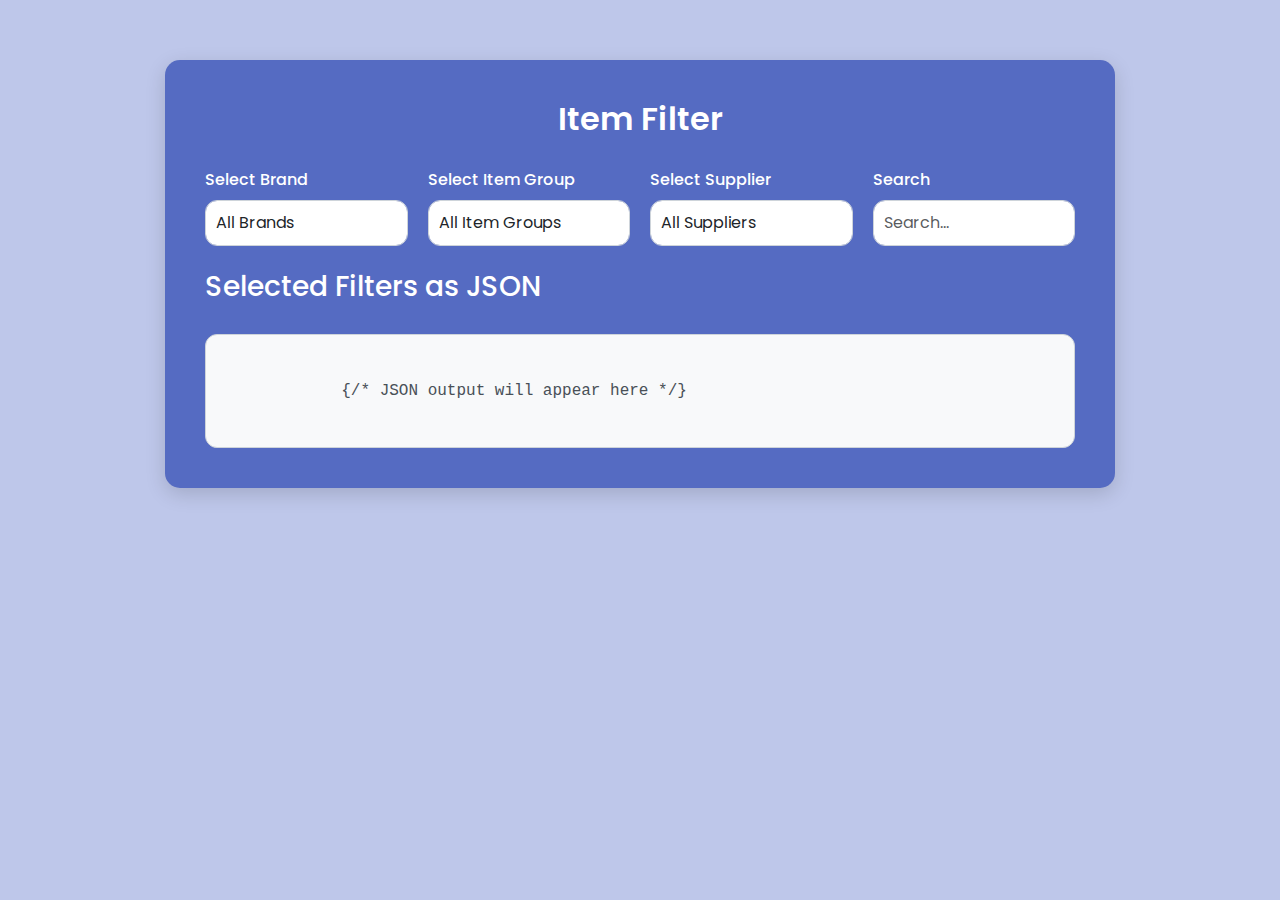
==== commit dd166661: "Update index.html" ====
--- a/index.html
+++ b/index.html
@@ -9,7 +9,7 @@
     <script src="https://code.jquery.com/jquery-3.6.4.min.js"></script>
     <style>
         body {
-            background-color: #e9ecef;
+            background-color: #bec7ea;
             font-family: 'Poppins', sans-serif;
             margin: 0;
             padding: 0;
@@ -18,19 +18,15 @@
             margin-top: 60px;
             border-radius: 15px;
             box-shadow: 0 6px 20px rgba(0, 0, 0, 0.15);
-            background-color: #ffffff;
+            background-color: #556bc2;
             padding: 40px;
             max-width: 950px;
         }
         h2 {
-            color: #343a40;
+            color: #ffffff;
             font-weight: 600;
             text-align: center;
             margin-bottom: 30px;
-            transition: color 0.3s;
-        }
-        h2:hover {
-            color: #007bff;
         }
         .filter-container {
             display: flex;
@@ -42,24 +38,33 @@
             min-width: 200px;
         }
         .form-group label {
-            color: #007bff;
+            color: #ffffff;
             font-weight: 500;
             margin-bottom: 8px;
             display: block;
-            transition: color 0.3s;
-        }
-        .form-group label:hover {
-            color: #0056b3;
         }
         .form-control {
             border-radius: 12px;
             border: 1px solid #ced4da;
             padding: 10px;
-            transition: border-color 0.3s, box-shadow 0.3s;
         }
-        .form-control:focus {
-            border-color: #007bff;
-            box-shadow: 0 0 8px rgba(0, 123, 255, 0.25);
+        .dropdown-search {
+            position: relative;
+        }
+        .mt-4 {
+            color: white;
+        }
+        .dropdown-menu {
+            max-height: 200px;
+            overflow-y: auto;
+        }
+        .search-input {
+            padding: 10px;
+            width: 100%;
+            border: none;
+            outline: none;
+            box-shadow: none;
+            border-bottom: 1px solid #ced4da;
         }
         .json-output {
             background-color: #f8f9fa;
@@ -71,23 +76,6 @@
             font-family: 'Courier New', Courier, monospace;
             white-space: pre-wrap;
             word-wrap: break-word;
-        }
-        .btn {
-            background-color: #007bff;
-            color: #fff;
-            border-radius: 12px;
-            padding: 10px 20px;
-            font-weight: 500;
-            transition: background-color 0.3s, transform 0.2s;
-        }
-        .btn:hover {
-            background-color: #0056b3;
-            transform: translateY(-2px);
-        }
-        @media (max-width: 768px) {
-            .filter-container {
-                flex-direction: column;
-            }
         }
     </style>
 </head>
